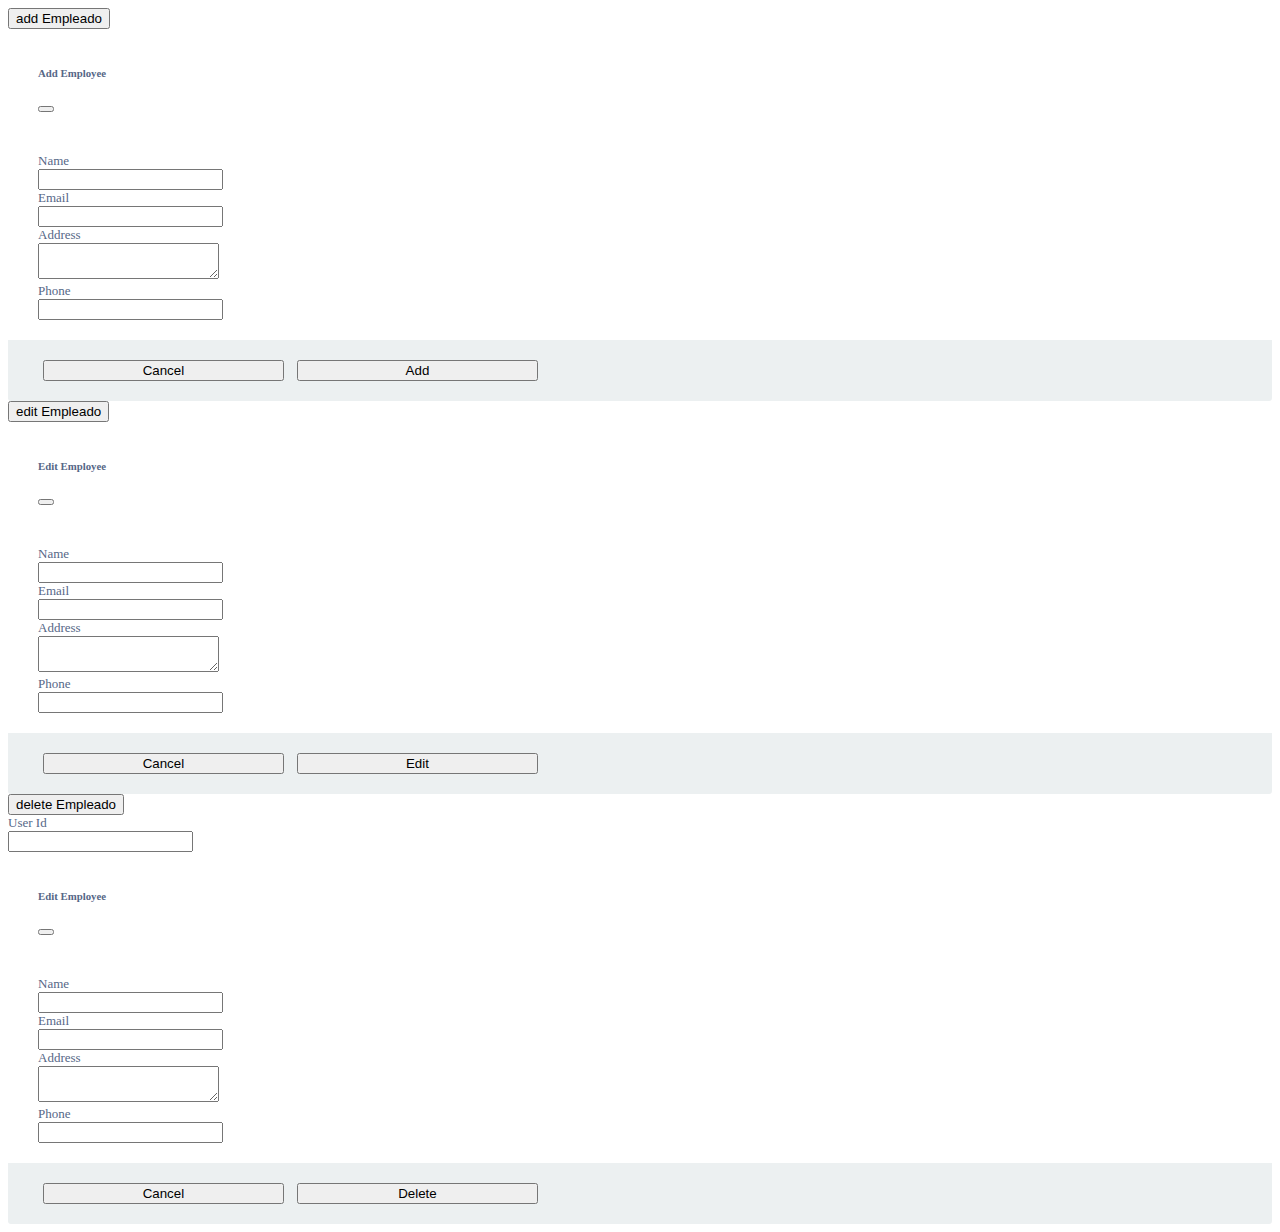
==== modal.html @ 0fae9318 "uso de bootstrap para modals e index" ====
<!DOCTYPE html>
<html lang="en">

<head>
    <meta charset="UTF-8">
    <meta name="viewport" content="width=device-width, initial-scale=1.0">
    <link rel="stylesheet" href="https://fonts.googleapis.com/css?family=Roboto|Varela+Round" />
    <link rel="stylesheet" href="https://fonts.googleapis.com/icon?family=Material+Icons" />
    <link href="https://cdn.jsdelivr.net/npm/bootstrap@5.0.0-beta1/dist/css/bootstrap.min.css" rel="stylesheet"
        integrity="sha384-giJF6kkoqNQ00vy+HMDP7azOuL0xtbfIcaT9wjKHr8RbDVddVHyTfAAsrekwKmP1" crossorigin="anonymous">
    <link rel="stylesheet" href="styleModal.css" />
    <title>Modal</title>
</head>

<body class="modal-open">
    <!--MODAL ADD EMPLOYEE-->
    <button type="button" class="btn btn-primary" data-bs-toggle="modal" data-bs-target="#addEmployeeModal">
        add Empleado </button>

    <div class="modal fade" id="addEmployeeModal" tabindex="-1" aria-labelledby="addEmployeeModal" aria-hidden="true">
        <div class="modal-dialog modal-dialog-centered">
            <div class="modal-content">
                <div class="modal-header">
                    <h5 class="modal-title" id="addEmployeeLabel">Add Employee</h5>
                    <button type="button" class="btn-close" data-bs-dismiss="modal" aria-label="Close"></button>
                </div>
                <div class="modal-body">
                    <div class="container-fluid">
                            <div class="form-group column">
                                <label for="name" class="col-sm-2 col-form-label">Name</label>
                                <div class="col-sm-10">
                                    <input id="name" type="text" class="form-control" required>
                                </div>
                            </div>
                            <div class="form-group column">
                                <label for="email" class="col-sm-2 col-form-label">Email</label>
                                <div class="col-sm-10">
                                    <input id="email" type="email" class="form-control" required>
                                </div>
                            </div>
                            <div class="form-group column">
                                <label for="address" class="col-sm-2 col-form-label">Address</label>
                                <div class="col-sm-10">
                                    <textarea id="address" class="form-control" required></textarea>
                                </div>
                            </div>
                            <div class="form-group column">
                                <label for="phone" class="col-sm-2 col-form-label">Phone</label>
                                <div class="col-sm-10">
                                    <input id="phone" type="text" class="form-control" required>
                                </div>
                            </div>
                    </div>
                </div>
                <div class="modal-footer">
                    <button type="button" class="btn btn-light" data-bs-dismiss="modal">Cancel</button>
                    <button type="button" class="btn btn-success">Add</button>
                </div>
            </div>
        </div>
    </div>

    <!--MODAL EDIT EMPLOYEE-->
    <button type="button" class="btn btn-primary" data-bs-toggle="modal" data-bs-target="#editEmployeeModal">
        edit Empleado </button>

    <div class="modal fade" id="editEmployeeModal" tabindex="-1" aria-labelledby="editEmployeeModal" aria-hidden="true">
        <div class="modal-dialog modal-dialog-centered">
            <div class="modal-content">
                <div class="modal-header">
                    <h5 class="modal-title" id="addEmployeeLabel">Edit Employee</h5>
                    <button type="button" class="btn-close" data-bs-dismiss="modal" aria-label="Close"></button>
                </div>
                <div class="modal-body">
                    <div class="container-fluid">
                            <div class="form-group column">
                                <label for="name" class="col-sm-2 col-form-label">Name</label>
                                <div class="col-sm-10">
                                    <input id="name" type="text" class="form-control" required>
                                </div>
                            </div>
                            <div class="form-group column">
                                <label for="email" class="col-sm-2 col-form-label">Email</label>
                                <div class="col-sm-10">
                                    <input id="email" type="email" class="form-control" required>
                                </div>
                            </div>
                            <div class="form-group column">
                                <label for="address" class="col-sm-2 col-form-label">Address</label>
                                <div class="col-sm-10">
                                    <textarea id="address" class="form-control" required></textarea>
                                </div>
                            </div>
                            <div class="form-group column">
                                <label for="phone" class="col-sm-2 col-form-label">Phone</label>
                                <div class="col-sm-10">
                                    <input id="phone" type="text" class="form-control" required>
                                </div>
                            </div>
                    </div>
                </div>
                <div class="modal-footer">
                    <button type="button" class="btn btn-light" data-bs-dismiss="modal">Cancel</button>
                    <button type="button" class="btn btn-success">Edit</button>
                </div>
            </div>
        </div>
    </div>

    <!--MODAL EDIT EMPLOYEE-->
    <button type="button" class="btn btn-primary" data-bs-toggle="modal" data-bs-target="#deleteEmployeeModal">
        delete Empleado </button>

 <div class="modal fade" id="deleteEmployeeModal" tabindex="-1" aria-labelledby="deleteEmployeeModal" aria-hidden="true">
        <div class="modal-dialog modal-dialog-centered">
            <div class="modal-content">
                <div class="row">
                    <div class="form-group row mt-3">
                        <label for="userId" class="col-sm-2 ms-4 text-center">User Id</label>
                        <div class="col-sm-8">
                            <input class="form-control" id="userid" type="text">
                        </div>
                    </div>
                </div>
                
                <div class="modal-header">
                    <h5 class="modal-title" id="addEmployeeLabel">Edit Employee</h5>
                    <button type="button" class="btn-close" data-bs-dismiss="modal" aria-label="Close"></button>
                </div>
                <div class="modal-body">
                    <div class="container-fluid">
                            <div class="form-group column">
                                <label for="name" class="col-sm-2 col-form-label">Name</label>
                                <div class="col-sm-10">
                                    <input id="name" type="text" class="form-control" required>
                                </div>
                            </div>
                            <div class="form-group column">
                                <label for="email" class="col-sm-2 col-form-label">Email</label>
                                <div class="col-sm-10">
                                    <input id="email" type="email" class="form-control" required>
                                </div>
                            </div>
                            <div class="form-group column">
                                <label for="address" class="col-sm-2 col-form-label">Address</label>
                                <div class="col-sm-10">
                                    <textarea id="address" class="form-control" required></textarea>
                                </div>
                            </div>
                            <div class="form-group column">
                                <label for="phone" class="col-sm-2 col-form-label">Phone</label>
                                <div class="col-sm-10">
                                    <input id="phone" type="text" class="form-control" required>
                                </div>
                            </div>
                    </div>
                </div>
                <div class="modal-footer">
                    <button type="button" class="btn btn-light" data-bs-dismiss="modal">Cancel</button>
                    <button type="button" class="btn btn-danger">Delete</button>
                </div>
            </div>
        </div>
    </div>

    <script src="https://cdn.jsdelivr.net/npm/@popperjs/core@2.5.4/dist/umd/popper.min.js"
        integrity="sha384-q2kxQ16AaE6UbzuKqyBE9/u/KzioAlnx2maXQHiDX9d4/zp8Ok3f+M7DPm+Ib6IU"
        crossorigin="anonymous"></script>
    <script src="https://cdn.jsdelivr.net/npm/bootstrap@5.0.0-beta1/dist/js/bootstrap.min.js"
        integrity="sha384-pQQkAEnwaBkjpqZ8RU1fF1AKtTcHJwFl3pblpTlHXybJjHpMYo79HY3hIi4NKxyj"
        crossorigin="anonymous"></script>
    <script src="https://cdn.jsdelivr.net/npm/bootstrap@5.0.0-beta1/dist/js/bootstrap.bundle.min.js"
        integrity="sha384-ygbV9kiqUc6oa4msXn9868pTtWMgiQaeYH7/t7LECLbyPA2x65Kgf80OJFdroafW"
        crossorigin="anonymous"></script>
</body>

</html>
---- styleModal.css ----
body{
    color: #566787;
    font-size: 13px;
}


.modal .modal-header, .modal .modal-body, .modal .modal-footer {
    padding: 20px 30px;
}

.modal .modal-footer{
    background: #ecf0f1;
    border-radius: 0 0 3px 3px;
}

.modal .modal-footer .btn {
    margin: 0px 5px 0px 5px;
    width: 20%;
}
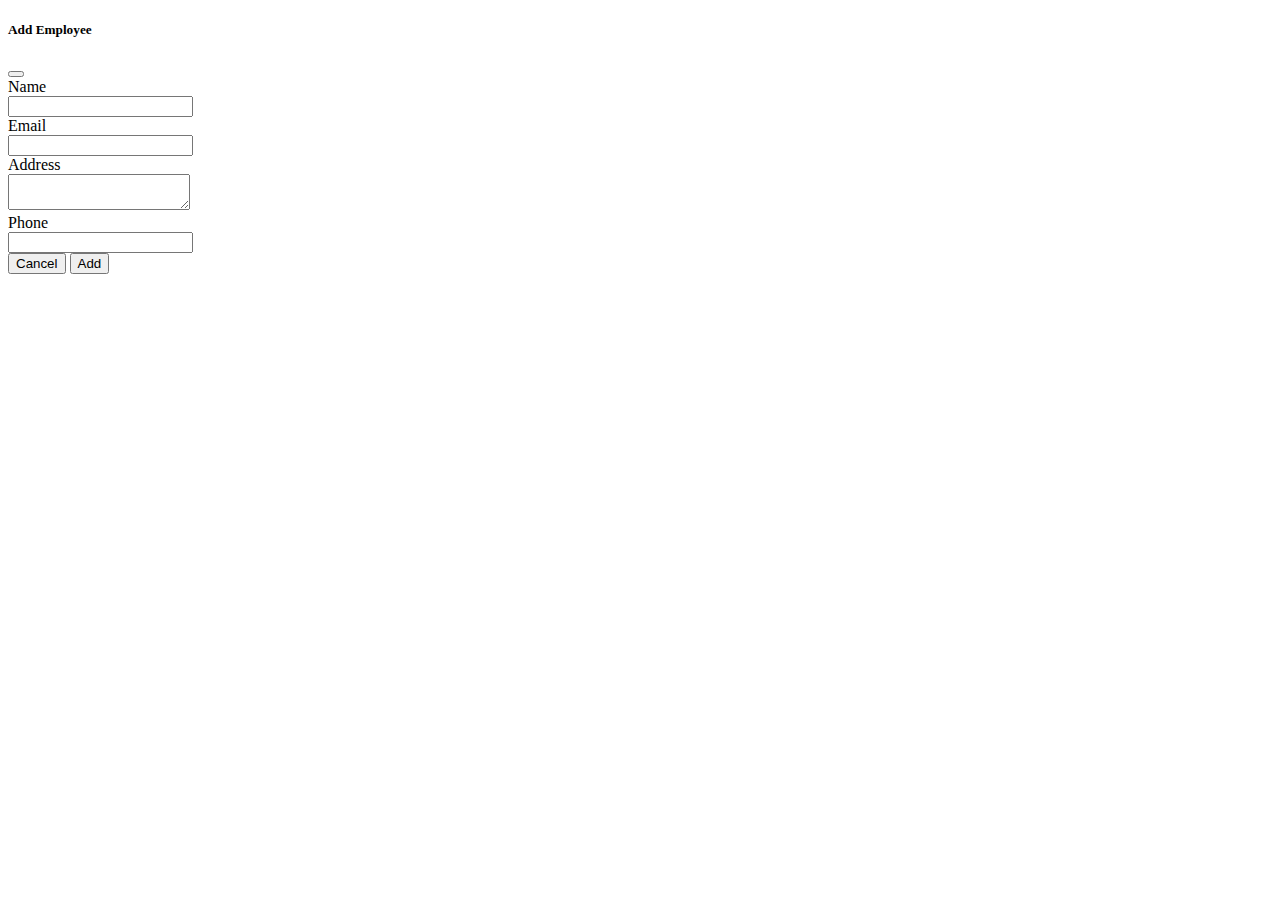
==== commit 6bbb85de: "creación de función add,validaciones, cambios index.html y style" ====
--- a/modal.html
+++ b/modal.html
@@ -12,11 +12,8 @@
     <title>Modal</title>
 </head>
 
-<body class="modal-open">
+<body>
     <!--MODAL ADD EMPLOYEE-->
-    <button type="button" class="btn btn-primary" data-bs-toggle="modal" data-bs-target="#addEmployeeModal">
-        add Empleado </button>
-
     <div class="modal fade" id="addEmployeeModal" tabindex="-1" aria-labelledby="addEmployeeModal" aria-hidden="true">
         <div class="modal-dialog modal-dialog-centered">
             <div class="modal-content">
@@ -60,7 +57,7 @@
         </div>
     </div>
 
-    <!--MODAL EDIT EMPLOYEE-->
+    <!--MODAL EDIT EMPLOYEE
     <button type="button" class="btn btn-primary" data-bs-toggle="modal" data-bs-target="#editEmployeeModal">
         edit Empleado </button>
 
@@ -76,7 +73,7 @@
                             <div class="form-group column">
                                 <label for="name" class="col-sm-2 col-form-label">Name</label>
                                 <div class="col-sm-10">
-                                    <input id="name" type="text" class="form-control" required>
+                                    <input id="name" type="text" class="form-control" maxlength="50" required>
                                 </div>
                             </div>
                             <div class="form-group column">
@@ -88,7 +85,7 @@
                             <div class="form-group column">
                                 <label for="address" class="col-sm-2 col-form-label">Address</label>
                                 <div class="col-sm-10">
-                                    <textarea id="address" class="form-control" required></textarea>
+                                    <textarea id="address" class="form-control" maxlength="60" required></textarea>
                                 </div>
                             </div>
                             <div class="form-group column">
@@ -107,7 +104,7 @@
         </div>
     </div>
 
-    <!--MODAL EDIT EMPLOYEE-->
+   MODAL DELETE EMPLOYEE
     <button type="button" class="btn btn-primary" data-bs-toggle="modal" data-bs-target="#deleteEmployeeModal">
         delete Empleado </button>
 
@@ -161,8 +158,8 @@
                 </div>
             </div>
         </div>
-    </div>
-
+    </div>-->
+    <script src="functionAdd.js"></script>
     <script src="https://cdn.jsdelivr.net/npm/@popperjs/core@2.5.4/dist/umd/popper.min.js"
         integrity="sha384-q2kxQ16AaE6UbzuKqyBE9/u/KzioAlnx2maXQHiDX9d4/zp8Ok3f+M7DPm+Ib6IU"
         crossorigin="anonymous"></script>
